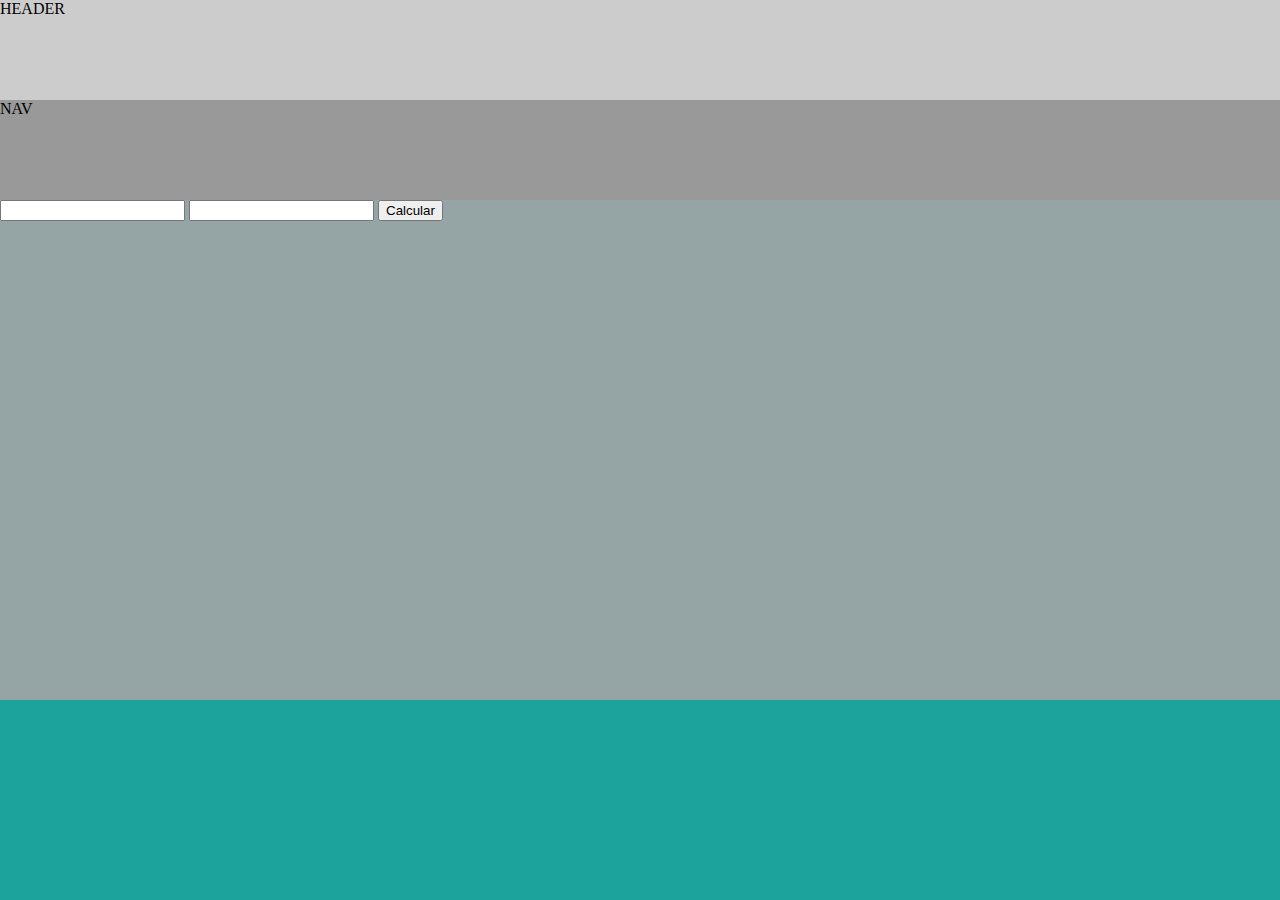
==== index.html @ bfbb47c7 "Add files via upload" ====
<!DOCTYPE html>
<html>
	<head>
		<meta charset="utf-8">
		<title>Curso Completo do Desenvolvedor Web</title>
		<link rel="stylesheet" href="css/estilo.css">
	</head>
	<body>
	
		<header>
			HEADER
			<nav>NAV</nav>
		</header>

		<section>
			
			<input type="text" id="valor-a">
			<input type="text" id="valor-b">
			<button id="btn-calcular">Calcular</button>

		</section>

		<footer>
			
		</footer>

		<script type="text/javascript" src="js/script.js"></script>
	</body>
</html>
---- css/estilo.css ----
* {
	box-sizing: border-box;
}
html, body {
	margin:0;
	padding:0;
}
header {
	width: 100%;
	height: 200px;
	background: #CCC;
	position: relative;
}
nav {
	width: 100%;
	height: 100px;
	background: #999;
	position: absolute;
	bottom: 0;
}
section {
	width: 100%;
	height: 500px;
	background: #95a5a6;
}

footer {
	width:100%;
	height: 200px;
	background:#1BA39C;
}
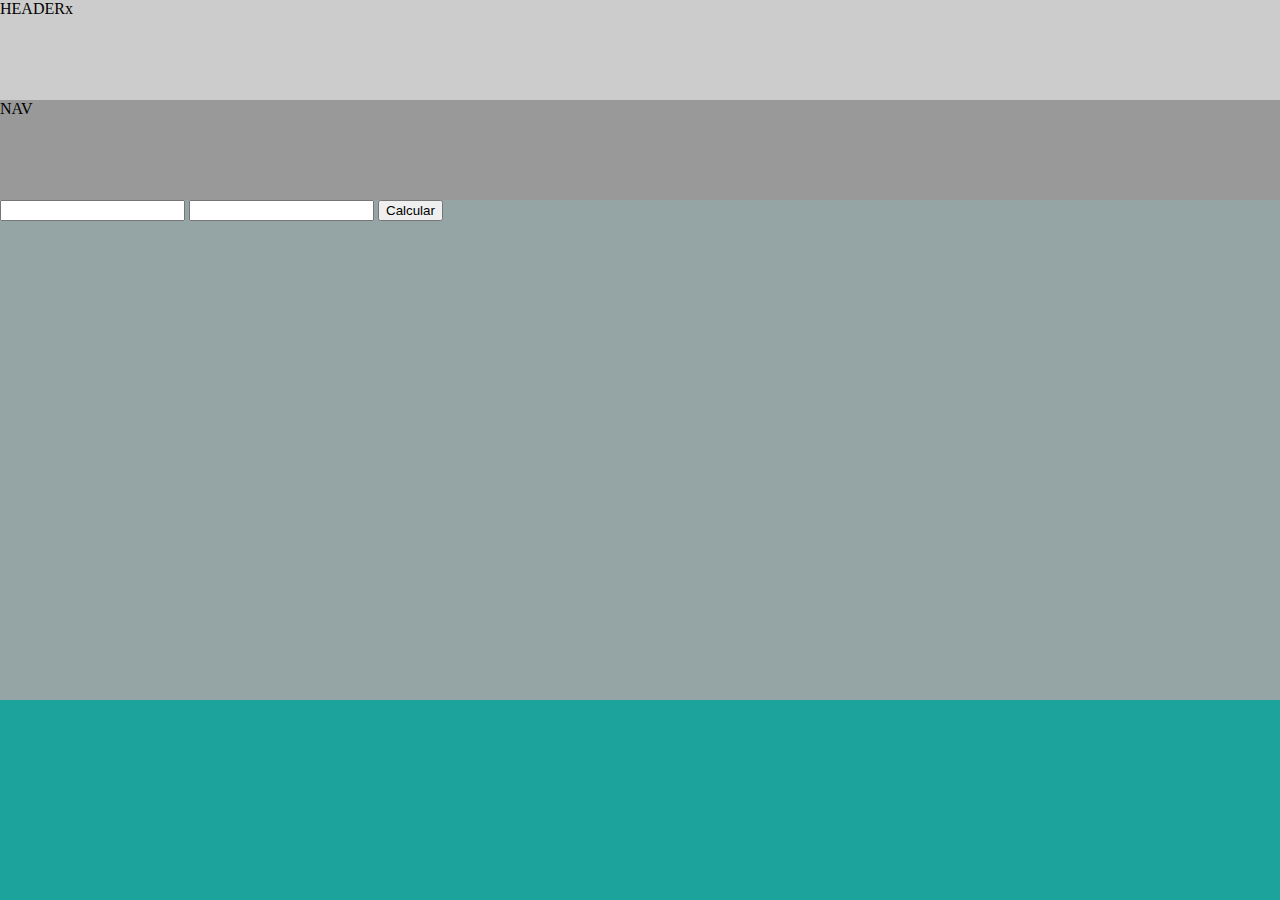
==== commit a233ee2d: "Update index.html" ====
--- a/index.html
+++ b/index.html
@@ -8,7 +8,7 @@
 	<body>
 	
 		<header>
-			HEADER
+			HEADERx
 			<nav>NAV</nav>
 		</header>
 
@@ -26,4 +26,4 @@
 
 		<script type="text/javascript" src="js/script.js"></script>
 	</body>
-</html>+</html>
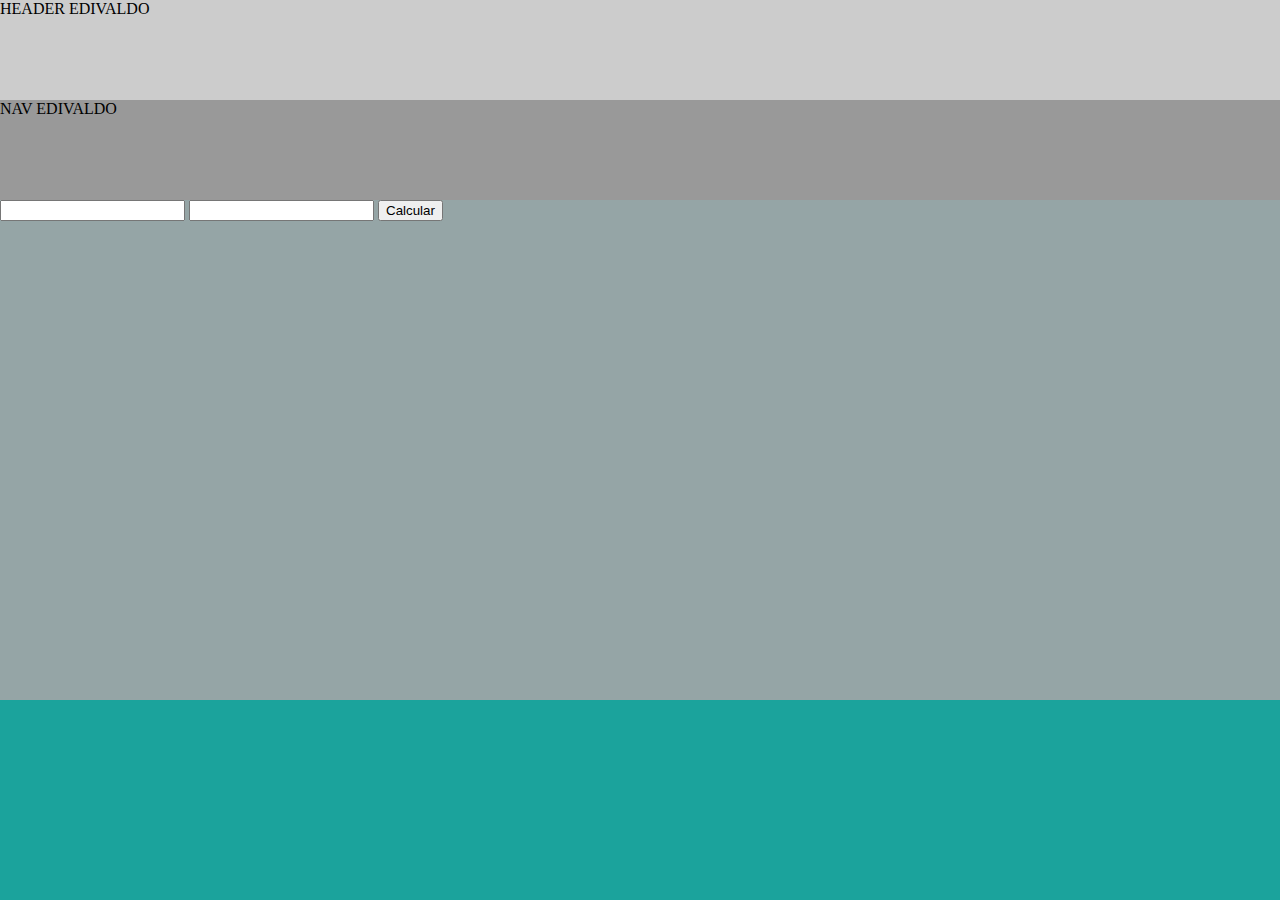
==== commit ccd195ec: "Update index.html" ====
--- a/index.html
+++ b/index.html
@@ -8,8 +8,8 @@
 	<body>
 	
 		<header>
-			HEADERx
-			<nav>NAV</nav>
+			HEADER EDIVALDO
+			<nav>NAV EDIVALDO</nav>
 		</header>
 
 		<section>
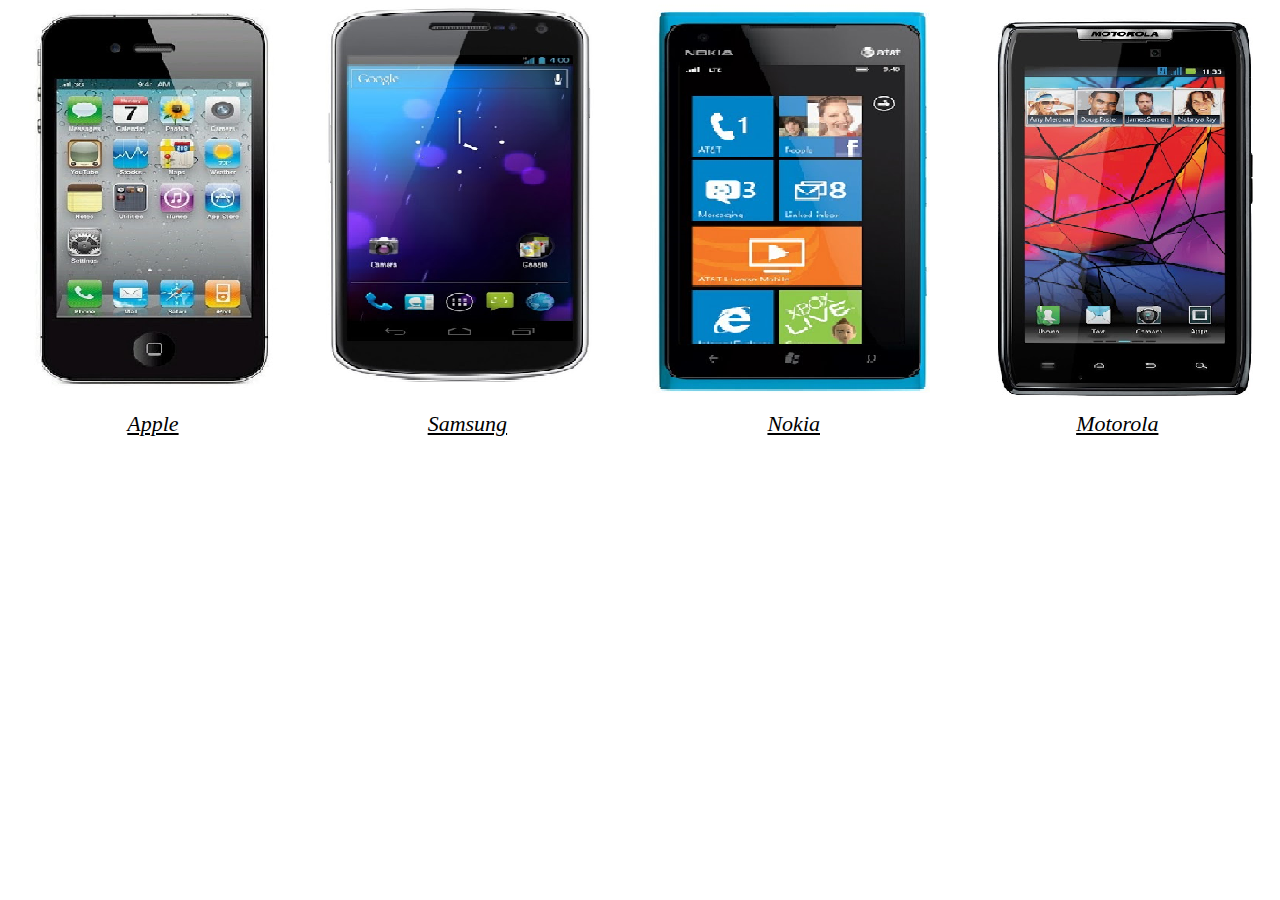
==== commit 932e18b1: "Add files via upload" ====
--- a/index.html
+++ b/index.html
@@ -1,29 +1,41 @@
 <!DOCTYPE html>
 <html>
-	<head>
-		<meta charset="utf-8">
-		<title>Curso Completo do Desenvolvedor Web</title>
-		<link rel="stylesheet" href="css/estilo.css">
-	</head>
-	<body>
-	
-		<header>
-			HEADER EDIVALDO
-			<nav>NAV EDIVALDO</nav>
-		</header>
-
-		<section>
-			
-			<input type="text" id="valor-a">
-			<input type="text" id="valor-b">
-			<button id="btn-calcular">Calcular</button>
-
-		</section>
-
-		<footer>
-			
-		</footer>
-
-		<script type="text/javascript" src="js/script.js"></script>
-	</body>
-</html>
+<head>
+<meta charset="utf-8"/>
+    <title>Vendas de opcoes-celulares</title>
+<link rel="stylesheet" href="css/estilo.css"/>
+</head>
+<body>
+  
+    
+     
+    <figcaption>
+   
+        <table class="opcoes-celulares">
+<th>
+    <td>
+      <img src="img/apple.png">
+      <a href="apple.html">Apple</a>
+  </td>
+    <td>
+      <img src="img/samsung.png">
+      <a href="samsung.html">Samsung</a>
+    </td>
+    <td>
+      <img src="img/nokia.png">
+      <a href="nokia.html">Nokia</a>
+    </td>
+    <td>
+      <img src="img/motorola.png">
+       <a href="motorola.html">Motorola</a>
+    </td>
+</th>
+</table>
+   
+        </figcaption>
+    
+    
+    
+      
+</body>
+</html>--- a/css/estilo.css
+++ b/css/estilo.css
@@ -1,31 +1,76 @@
-* {
-	box-sizing: border-box;
+html, body, div, span, applet, object, iframe,
+h1, h2, h3, h4, h5, h6, p, blockquote, pre,
+a, abbr, acronym, address, big, cite, code,
+del, dfn, em, img, ins, kbd, q, s, samp,
+small, strike, strong, sub, sup, tt, var,
+b, u, i, center,
+dl, dt, dd, ol, ul, li,
+fieldset, form, label, legend,
+table, caption, tbody, tfoot, thead, tr, th, td,
+article, aside, canvas, details, embed, 
+figure, figcaption, footer, header, hgroup, 
+menu, nav, output, ruby, section, summary,
+time, mark, audio, video {
+	margin: 0;
+	padding: 0;
+	border: 0;
+	font-size: 100%;
+	font: inherit;
+	vertical-align: baseline;
 }
-html, body {
-	margin:0;
-	padding:0;
-}
-header {
-	width: 100%;
-	height: 200px;
-	background: #CCC;
-	position: relative;
-}
-nav {
-	width: 100%;
-	height: 100px;
-	background: #999;
-	position: absolute;
-	bottom: 0;
-}
-section {
-	width: 100%;
-	height: 500px;
-	background: #95a5a6;
+.body{
+	font-family: Helvetica Neue, Helvetica, Arial, sans-serif;
 }
 
-footer {
-	width:100%;
-	height: 200px;
-	background:#1BA39C;
+.opcoes-celulares a:hover{
+    color: red;
+}
+.opcoes-celulares a:active{
+    color: red;
+}
+.opcoes-celulares tr,td, a{
+    color: black;
+    font-size: 22px;
+    font-style: italic;
+    font-feature-settings: normal;
+    text-align: center;
+    padding-top:  center;
+    
+}
+.painel{
+    margin: 10px 0;
+    padding: 10px;
+    width: 445px;
+}
+.vendas{
+    float: left;
+        background-color: #D3D3D3;
+}
+.mais-vendido{
+    float: right;
+        background-color: #dcdcf5;
+}
+
+.painel li{
+    display: inline-block;
+    vertical-align: top;
+    width: 140px;
+    
+    margin: 2px;
+    padding-bottom: 10px;
+}
+
+.painel h2{
+    font-size: 24px;
+    font-weight: bold;
+    text-transform: uppercase;
+    
+    margin-bottom: 10px;
+}
+
+.painel a{
+    color: #333;
+    font-size: 14px;
+    text-align: center;
+    text-decoration: none;
 }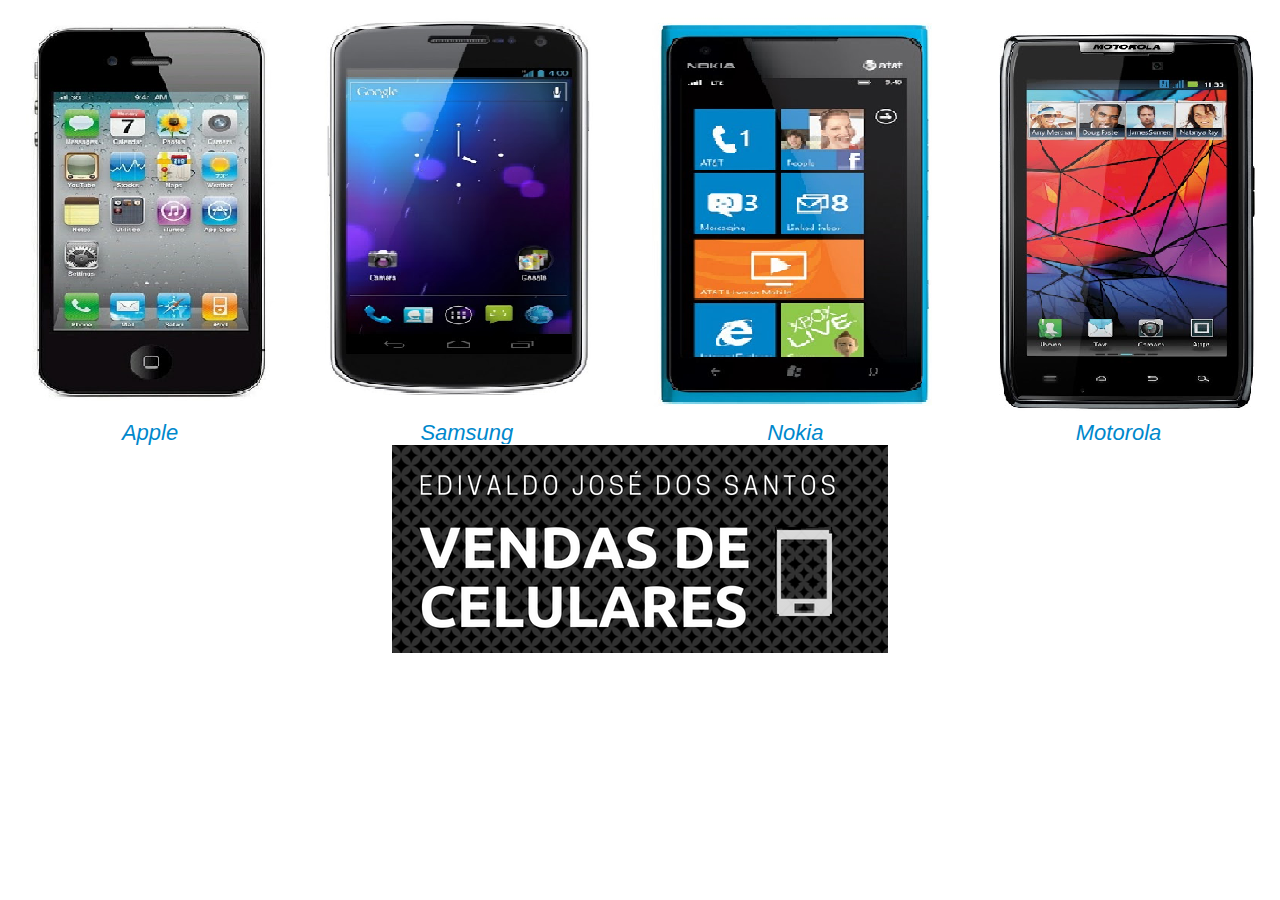
==== commit 262f16e4: "Add files via upload" ====
--- a/index.html
+++ b/index.html
@@ -30,12 +30,10 @@
        <a href="motorola.html">Motorola</a>
     </td>
 </th>
-</table>
-   
+        </table> 
         </figcaption>
-    
-    
-    
-      
+    <nav class="imagem">
+<img src="img/venda%20de%20celular%20layout.png" >
+        </nav>
 </body>
 </html>--- a/css/estilo.css
+++ b/css/estilo.css
@@ -39,38 +39,309 @@
 }
 .painel{
     margin: 10px 0;
-    padding: 10px;
-    width: 445px;
-}
-.vendas{
-    float: left;
-        background-color: #D3D3D3;
-}
-.mais-vendido{
-    float: right;
-        background-color: #dcdcf5;
-}
-
-.painel li{
-    display: inline-block;
-    vertical-align: top;
-    width: 140px;
-    
-    margin: 2px;
-    padding-bottom: 10px;
-}
-
-.painel h2{
-    font-size: 24px;
-    font-weight: bold;
-    text-transform: uppercase;
-    
-    margin-bottom: 10px;
-}
-
-.painel a{
-    color: #333;
-    font-size: 14px;
+
+    padding: 100px;
+    padding-right: 100px;
+    padding-left: 100px;    
+    width: 650px;
+background-color: #D3D3D3;
+}
+
+
+
+article, aside, details, figcaption, figure, 
+footer, header, hgroup, menu, nav, section {
+	display: block;
+}
+body {
+	line-height: 1;
+}
+ol, ul {
+	list-style: none;
+}
+blockquote, q {
+	quotes: none;
+}
+blockquote:before, blockquote:after,
+q:before, q:after {
+	content: '';
+	content: none;
+}
+table {
+	border-collapse: collapse;
+	border-spacing: 0;
+}
+
+body {
+	background: white;
+	color: #636363;
+	padding-top: 15px;
+	font-family: Helvetica Neue, Helvetica, Arial, sans-serif;
+}
+
+a {
+	color: #08C;
+	text-decoration: none;
+}
+
+a:hover,
+a:focus {
+	text-decoration: underline;
+}
+
+#container {
+	width: 960px;
+	margin: 0 auto;
+	padding: 0 15px;
+}
+
+/* Header */
+#container > header {
+	padding: 0 0.8em;
+	height: 90px;
+}
+
+header div#logo {
+	float: left;
+	color: white;
+	padding-top: 0.9em;
+	font-size: 2em;
+	font-style: italic;
+	font-family: Georgia;
+}
+
+header nav {
+	float: right;
+}
+
+header nav ul {
+	margin: 0;
+	padding: 0;
+	float: right;
+}
+
+header nav ul li {
+	float: left;
+	padding: 2.5em 0 2.5em 2em;
+}
+
+header nav ul li a,
+header nav ul li a:visited {
+	font-size: 0.9em;
+	text-decoration: none;
+	color: white;;
+}
+
+header nav ul li a.active,
+header nav ul li a:focus,
+header nav ul li a:hover {
+	color: green;
+}
+
+
+
+
+section#page-text {
+	padding: 30px;
+	font-size: 0.9em;
+	background: white;
+	box-shadow: 0 1px 10px rgba(0,0,0,0.3);
+	-webkit-box-shadow: 0 1px 10px rgba(0,0,0,0.3);
+	-moz-box-shadow: 0 1px 10px rgba(0,0,0,0.3);
+	-o-box-shadow: 0 1px 10px rgba(0,0,0,0.3);
+	border-bottom: 1px solid white;
+	text-align: center;
+}
+
+section#page-text:before, section#page-text:after { content: ""; display: table; }
+section#page-text:after { clear: both; }
+section#page-text { *zoom: 1; }
+
+#container > div:before, #container > div:after { content: ""; display: table; }
+#container > div:after { clear: both; }
+#container > div { *zoom: 1; }
+
+section#page-text > h1 {
+	text-align: center;
+	font-size: 1.4em;
+	margin: 0.8em 0 1.6em;
+}
+
+section#page-text section h1 {
+	font-size: 1.2em;
+	margin: 1em 0 1em 5px;
+	text-align: left;
+}
+
+section#page-text article {
+	padding: 1.5em 0;
+	border-top: 1px dotted #DDD;
+}
+
+section#page-text article header {
+	padding: 0;
+}
+
+section#page-text article header p {
+	font-size: 0.8em;
+}
+
+section#page-text article h1 {
+	text-align: left;
+	font-weight: 500;
+	font-size: 1.2em;
+}
+
+section#page-text > h1:before,
+section#page-text > h1:after {
+	content: '~';
+	padding: 0 0.4em;
+	color: #BABABA;
+}
+
+section#cel1,
+section#cel2,
+section#cel3,
+section#cel4,
+section#cel5,
+section#cel6,
+section#cel7{
+	width: 300px;
+	float: left;
+	padding-bottom: 1.2em;
+}
+
+section#cel1 h2,
+section#cel2 h2,
+section#cel3 h2,
+section#cel4 h2,
+section#cel5 h2,
+section#cel6 h2,
+section#cel7 h2{
+	margin-top: 1em;
+}
+
+section#cel1 h1,
+section#cel2 h1,
+section#cel3 h1,
+section#cel4 h1,
+section#cel5 h1,
+section#cel6 h1,
+section#cel7 h1{
+	text-align: center !important;
+}
+
+section#cel1 p,
+section#cel2 p,
+section#cel3 p,
+section#cel4 p,
+section#cel5 p,
+section#cel6 p,
+section#cel7 p{
+	text-align: center !important;
+}
+
+
+section#cel1 img,
+section#cel2 img,
+section#cel3 img,
+section#cel4 img,
+section#cel5 img,
+section#cel6 img,
+section#cel7 img{
+	width: 280px;
+	height: 160px;
+	background: #BABABA;
+}
+
+#menu-tables {
+	float: left;
+	width: 70%;
+}
+
+#menu-images {
+	float: right;
+	width: 240px;
+	margin-left: 30px;
+}
+
+#menu-images figure {
+	margin-bottom: 2em;
+}
+
+#menu-images figcaption {
+	font-family: Georgia, serif;
+	margin-top: 0.5em;
+	font-style: italic;
+}
+
+#menu-images img {
+	max-width: 100%;
+}
+
+
+
+table caption {
+	text-align: left;
+	padding-left: 5px;
+	margin-bottom: 1em;
+}
+section#page-text dl {
+	margin: 0;
+	padding: 0;
+}
+
+section#page-text dt {
+	padding-top: 1em;
+	font-size: 0.9em;
+}
+
+section#page-text dd {
+	padding: 0.3em 0;
+}
+section#home-text {
+	float: left;
+	width: 542px;
+	padding: 15px;
+	font-size: 0.9em;
+	background: white;
+	box-shadow: 0 1px 10px rgba(0,0,0,0.3);
+	-webkit-box-shadow: 0 1px 10px rgba(0,0,0,0.3);
+	-moz-box-shadow: 0 1px 10px rgba(0,0,0,0.3);
+	-o-box-shadow: 0 1px 10px rgba(0,0,0,0.3);
+	border-bottom: 1px solid white;
+}
+
+section#home-text h1 {
+	font-weight: bold;
+	margin-bottom: 0.8em;
+}
+
+section#home-text p,
+section#page-text p {
+	line-height: 1.4em;
+	margin: 0.8em 0 0;
+	text-align: justify;
+}
+section#cel1.nearest,
+section#cel2.nearest,
+section#cel3.nearest,
+section#cel4.nearest,
+section#cel5.nearest,
+section#cel6.nearest,
+section#cel7.nearest{
+	width: 298px;
+	background-color: #FCF8E3;
+	border: 1px solid #FBEED5;
+	-webkit-border-radius: 4px;
+	-moz-border-radius: 4px;
+	border-radius: 4px;
+}
+.clearfix:before, .clearfix:after { content: ""; display: table; }
+.clearfix:after { clear: both; }
+.clearfix { *zoom: 1; 
+}
+
+.imagem{
     text-align: center;
-    text-decoration: none;
 }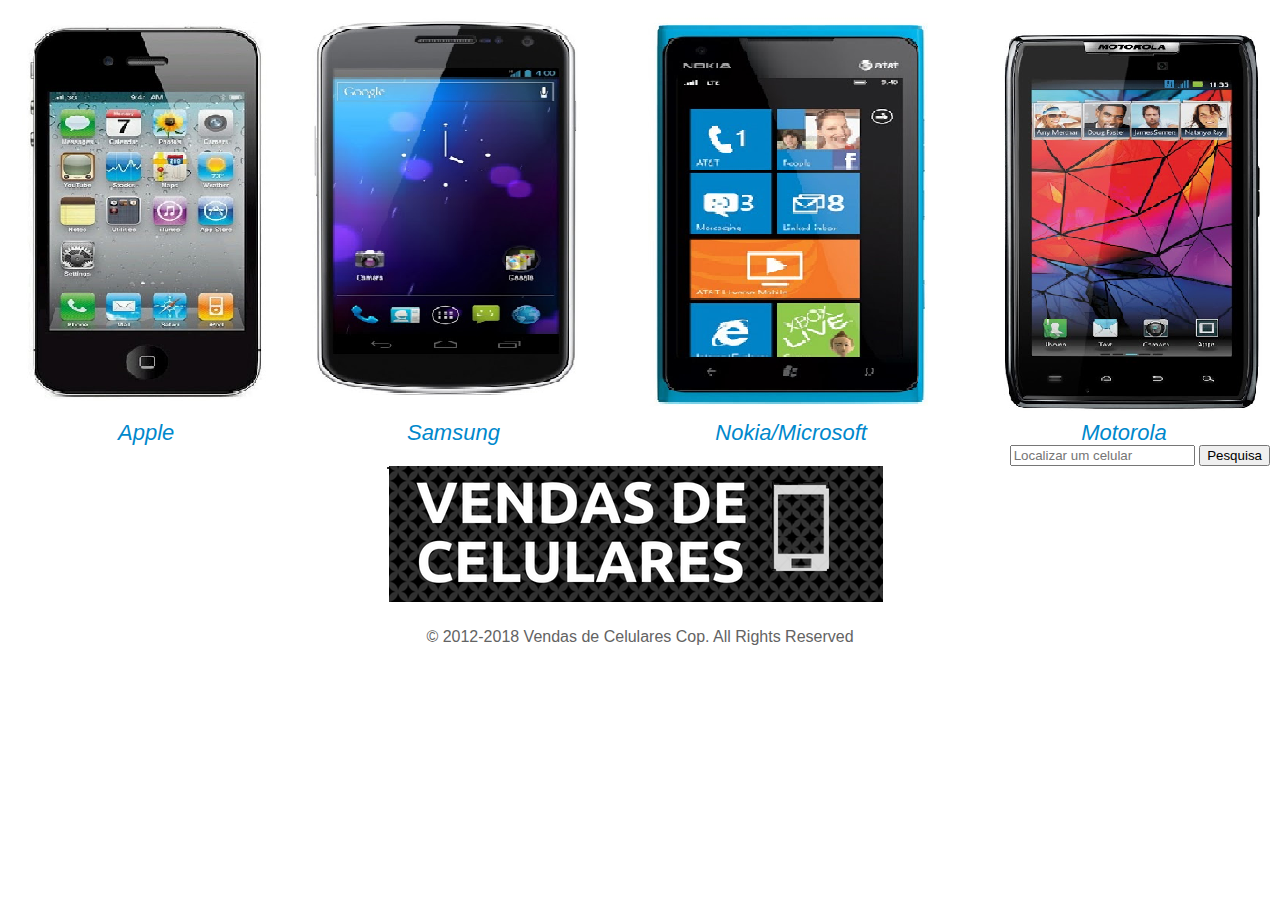
==== commit daf002fb: "Add files via upload" ====
--- a/index.html
+++ b/index.html
@@ -14,26 +14,34 @@
         <table class="opcoes-celulares">
 <th>
     <td>
-      <img src="img/apple.png">
-      <a href="apple.html">Apple</a>
+      <a href="apple.html"><img src="img/apple.png">Apple</a>
   </td>
     <td>
-      <img src="img/samsung.png">
-      <a href="samsung.html">Samsung</a>
+      <a href="samsung.html"><img src="img/samsung.png">Samsung</a>
+    </td>
+    <td>      
+        <a href="nokia.html"><img src="img/nokia.png">Nokia/Microsoft</a>
     </td>
     <td>
-      <img src="img/nokia.png">
-      <a href="nokia.html">Nokia</a>
-    </td>
-    <td>
-      <img src="img/motorola.png">
-       <a href="motorola.html">Motorola</a>
+      <a href="motorola.html"><img src="img/motorola.png">Motorola</a>
     </td>
 </th>
         </table> 
         </figcaption>
+    <div class="pesquisas">
+    <form action="/" method="get" >
+    <input type="text" placeholder="Localizar um celular" autocomplete="off" required="">
+    <button type="submit" value="search">Pesquisa</button>   
+  </form>
+   
     <nav class="imagem">
 <img src="img/venda%20de%20celular%20layout.png" >
         </nav>
+     </div>
+    <div class="footer">
+        <footer>
+			<small>&copy; 2012-2018 Vendas de Celulares Cop. All Rights Reserved</small>
+		</footer>
+    </div>
 </body>
 </html>--- a/css/estilo.css
+++ b/css/estilo.css
@@ -342,6 +342,30 @@
 .clearfix { *zoom: 1; 
 }
 
+
+.pesquisas > imagem {
+    display: flex;
+   
+}
+.pesquisas{
+    padding-top: 1px;
+    padding-right: 10px;
+    text-align: right;
+     
+}
 .imagem{
     text-align: center;
+    margin-top: 0px;
+    padding-top: 0px;
+}
+.form{
+    margin-right: 25px;
+}
+.button{
+    margin-left: -4px;
+    background-color: RED;
+}
+.footer{
+ text-align: center;
+    padding-top: 24px;
 }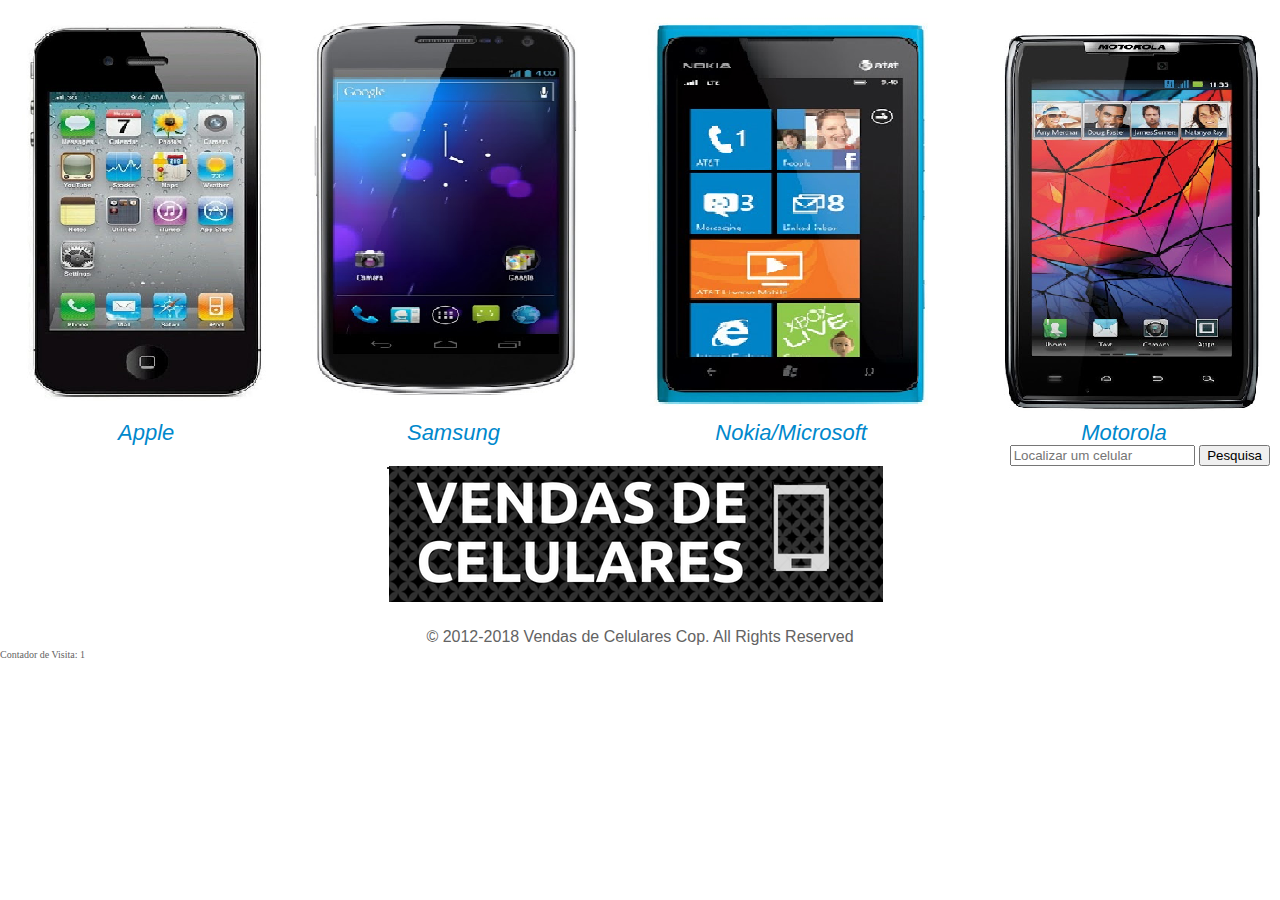
==== commit 342b45a1: "Add files via upload" ====
--- a/index.html
+++ b/index.html
@@ -2,13 +2,19 @@
 <html>
 <head>
 <meta charset="utf-8"/>
-    <title>Vendas de opcoes-celulares</title>
+    <title>Vendas de Celulares</title>
 <link rel="stylesheet" href="css/estilo.css"/>
+<script language="javascript"> 
+function setCookie(nome, valor, dias){ 
+diasms = (new Date()) .getTime() + 1000 * 3600 * 24 * dias; 
+dias = new Date(diasms); 
+expires = dias.toGMTString(); 
+document.cookie = escape(nome) + "=" + escape(valor) + "; expires=" + expires; 
+} 
+</script>
 </head>
 <body>
-  
-    
-     
+      
     <figcaption>
    
         <table class="opcoes-celulares">
@@ -30,7 +36,7 @@
         </figcaption>
     <div class="pesquisas">
     <form action="/" method="get" >
-    <input type="text" placeholder="Localizar um celular" autocomplete="off" required="">
+    <input type="text" placeholder="Localizar um celular"autocomplete="off" required="">
     <button type="submit" value="search">Pesquisa</button>   
   </form>
    
@@ -43,5 +49,21 @@
 			<small>&copy; 2012-2018 Vendas de Celulares Cop. All Rights Reserved</small>
 		</footer>
     </div>
+<div class="contador"> </div>
+ <script language="javascript">
+if (!document.cookie){
+setCookie("cookie", "1", 365);
+document.write("<font face='verdana' size='1'> Contador de Visita: 1</font>");
+} else {
+var cont = document.cookie;
+var dividindo = cont.split("=");
+//document.write(dividindo[1]);
+var numero = parseInt(dividindo[1]);
+var soma = numero + 1;
+document.write("<font face='verdana' size='1'>Contador de Visita: " + soma + "</font>");
+setCookie("cookie", soma, 365);
+}
+</script>
+</div>
 </body>
 </html>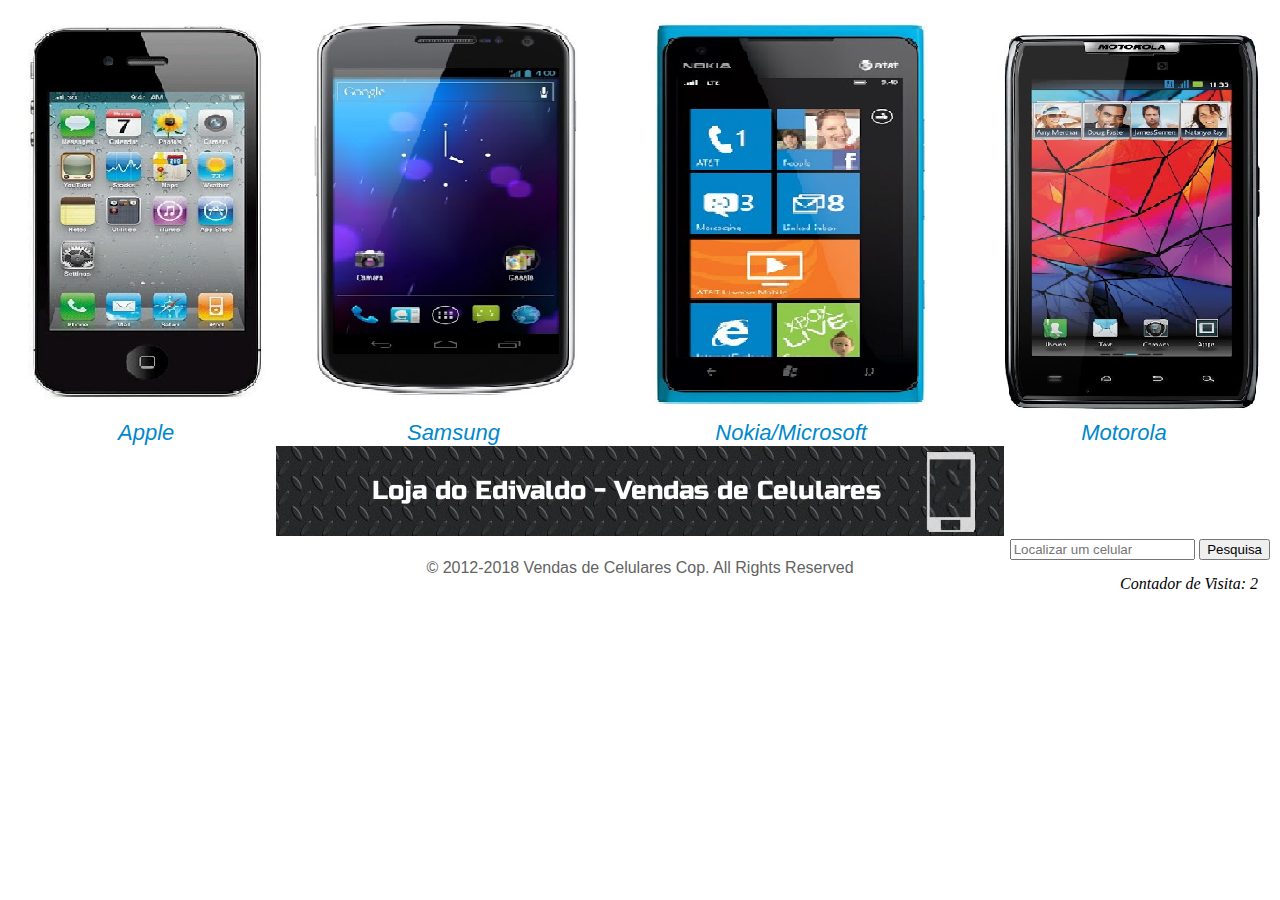
==== commit 30bf9bc0: "Add files via upload" ====
--- a/index.html
+++ b/index.html
@@ -34,36 +34,38 @@
 </th>
         </table> 
         </figcaption>
-    <div class="pesquisas">
+ 
+    <nav class="imagem">
+<img src="img/layout.jpg" >
+        </nav>
+       <div class="pesquisas">
     <form action="/" method="get" >
     <input type="text" placeholder="Localizar um celular"autocomplete="off" required="">
     <button type="submit" value="search">Pesquisa</button>   
   </form>
-   
-    <nav class="imagem">
-<img src="img/venda%20de%20celular%20layout.png" >
-        </nav>
-     </div>
+    </div>
+     
     <div class="footer">
         <footer>
 			<small>&copy; 2012-2018 Vendas de Celulares Cop. All Rights Reserved</small>
 		</footer>
     </div>
-<div class="contador"> </div>
+<div class="contador"> 
  <script language="javascript">
 if (!document.cookie){
 setCookie("cookie", "1", 365);
-document.write("<font face='verdana' size='1'> Contador de Visita: 1</font>");
+document.write("<font face='arial' size='3'> Contador de Visita: 1</font>");
 } else {
 var cont = document.cookie;
 var dividindo = cont.split("=");
 //document.write(dividindo[1]);
 var numero = parseInt(dividindo[1]);
 var soma = numero + 1;
-document.write("<font face='verdana' size='1'>Contador de Visita: " + soma + "</font>");
+document.write("<font face='verdana' size='3'>Contador de Visita: " + soma + "</font>");
 setCookie("cookie", soma, 365);
 }
 </script>
 </div>
+    
 </body>
 </html>--- a/css/estilo.css
+++ b/css/estilo.css
@@ -102,12 +102,14 @@
 }
 
 header div#logo {
-	float: left;
-	color: white;
+	
+	text-align: center; 
+	color: black;
 	padding-top: 0.9em;
 	font-size: 2em;
 	font-style: italic;
-	font-family: Georgia;
+    font-style: oblique;
+	font-family: Franklin Gothic Heavy Lefty Regular;
 }
 
 header nav {
@@ -153,13 +155,13 @@
 	text-align: center;
 }
 
-section#page-text:before, section#page-text:after { content: ""; display: table; }
+section#page-text:before, section#page-text:after { content: "~"; display: table; }
 section#page-text:after { clear: both; }
 section#page-text { *zoom: 1; }
 
-#container > div:before, #container > div:after { content: ""; display: table; }
+#container > div:before, #container > div:after { content: "~"; display: table; }
 #container > div:after { clear: both; }
-#container > div { *zoom: 1; }
+#container > div { *zoom: 2; }
 
 section#page-text > h1 {
 	text-align: center;
@@ -343,12 +345,9 @@
 }
 
 
-.pesquisas > imagem {
-    display: flex;
-   
-}
+
 .pesquisas{
-    padding-top: 1px;
+    padding-top: 0px;
     padding-right: 10px;
     text-align: right;
      
@@ -356,7 +355,7 @@
 .imagem{
     text-align: center;
     margin-top: 0px;
-    padding-top: 0px;
+    padding-top: 2px;
 }
 .form{
     margin-right: 25px;
@@ -367,5 +366,54 @@
 }
 .footer{
  text-align: center;
-    padding-top: 24px;
+    padding-top: 0px;
+}
+.retorna{
+	float: left;
+	color: black;
+	padding-top: 0.9em;
+	padding-left: 21px;
+	font-size: 2em;
+	font-style: italic;
+	font-family: Georgia;
+}
+.contador{
+    text-align:right; 
+	color: black;
+    padding-right: 22px;    
+	font-size: 1px;
+	font-style: italic;
+	font-family: Georgia;
+    
+}
+.propaganda{
+text-align: center;
+}
+
+section#cel1 img:hover,
+section#cel2 img:hover,
+section#cel3 img:hover,
+section#cel4 img:hover,
+section#cel5 img:hover,
+section#cel6 img:hover,
+section#cel7 img:hover{
+  -webkit-transform: scale(1.1);
+  -moz-transform: scale(1.1);
+  -o-transform: scale(1.1);
+  -ms-transform: scale(1.1);
+  transform: scale(2.3);
+}
+
+section#page-prop >h1{
+    font-family: Arial;
+    font-size: 12px;
+    padding-top: 20px;
+}
+
+section#page-prop > h1:before,
+section#page-prop > h1:after {
+	content: '~';
+	padding: 0 0.4em;
+	color: #BABABA;
+    
 }